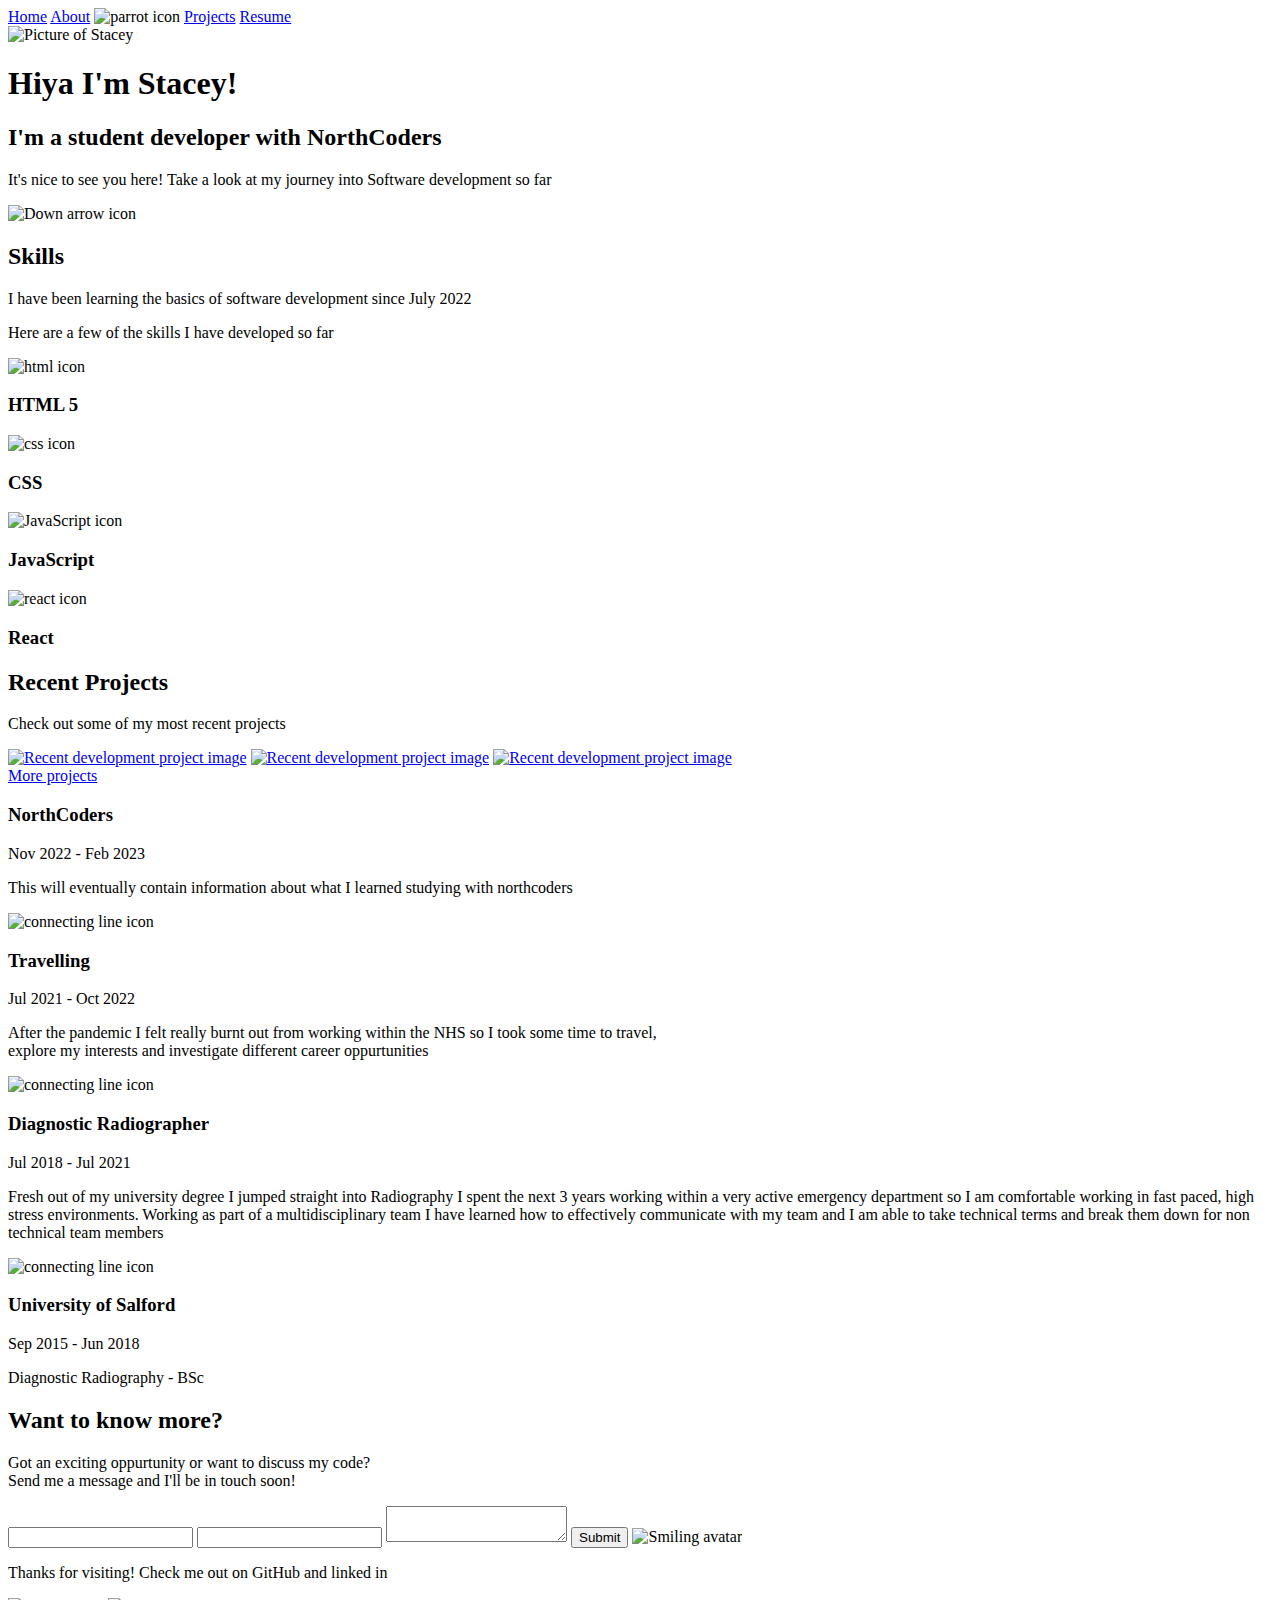
==== index.html @ ffc69628 "Initial commit" ====
<!DOCTYPE html>
<html lang="en" >
    <head>
        <meta charset="utf-8">
        <link rel="stylesheet" href="styles.css">
        <title>Stacey C Parratt</title>
    </head>
    <body>
        <nav>
            <a href="index.html">Home</a>
            <a href="about.html">About</a>
            <img src="" alt="parrot icon">
            <a href="projects.html">Projects</a>
            <a href="resume.html">Resume</a>
        </nav>
        <div class="stacey__container">
            <img src="" alt="Picture of Stacey">
            <h1>Hiya I'm Stacey!</h1>
            <h2>I'm a student developer with NorthCoders</h2>
            <p>It's nice to see you here! Take a look at my journey into Software development so far</p>
            <img src="" alt="Down arrow icon">
        </div>
        <div class="skills__contaiiner">
            <h2>Skills</h2>
            <p>I have been learning the basics of software development since July 2022</p>
            <p>Here are a few of the skills I have developed so far</p>
            <div class="skills-card">
                <img src="" alt="html icon">
                <h3>HTML 5</h3>
                <p></p>
            </div>
            <div class="skills-card">
                <img src="" alt="css icon">
                <h3>CSS</h3>
                <p></p>
            </div>
            <div class="skills-card">
                <img src="" alt="JavaScript icon">
                <h3>JavaScript</h3>
                <p></p>
            </div>
            <div class="skills-card">
                <img src="" alt="react icon">
                <h3>React</h3>
                <p></p>
            </div>
        </div>
        <div class="recent__projects">
            <h2>Recent Projects</h2>
            <p>Check out some of my most recent projects</p>
            <div class="recent__projects--imgs">
                <a href="pokedex.html" target="_blank"><img src="" alt="Recent development project image"></a>
                <a href="newsletter.html" target="_blank"><img src="" alt="Recent development project image"></a>
                <a href="wordle.html" target="_blank"><img src="" alt="Recent development project image"></a>
            </div>
            <a href="projects.html">More projects</a>
        </div>
        <div class="experience__container">
            <div class="experience__info">
                <h3>NorthCoders</h3>
                <p class="experience__date">Nov 2022 - Feb 2023</p>
                <p>This will eventually contain information about what I learned studying with northcoders</p>
            </div>
            <img src="" alt="connecting line icon">
            <div class="experience__info">
                <h3>Travelling</h3>
                <p class="experience__date">Jul 2021 - Oct 2022</p>
                <p>After the pandemic I felt really burnt out from working within the NHS so I took some time to travel, <br>explore my interests and investigate different career oppurtunities</p>
            </div>
            <img src="" alt="connecting line icon">
            <div class="experience__info">
                <h3>Diagnostic Radiographer</h3>
                <p class="experience__date">Jul 2018 - Jul 2021</p>
                <p>
                    Fresh out of my university degree I jumped straight into Radiography I spent the next 3 years
                     working within a very active emergency department
                     so I am comfortable working in fast paced, high stress environments. 
                    Working as part of a multidisciplinary team I have learned how to effectively communicate
                     with my team and I am able to take technical terms and break them down for non technical team members
                </p>
            </div>
            <img src="" alt="connecting line icon">
            <div class="experience__info">
                <h3>University of Salford</h3>
                <p class="experience__date">Sep 2015 - Jun 2018</p>
                <p>Diagnostic Radiography - BSc</p>
            </div>
        </div>
        <div class="contact-me">
            <form action="/" method="post">
                <h2>Want to know more?</h2>
                <p>Got an exciting oppurtunity or want to discuss my code?<br> Send me a message and I'll be in touch soon!</p>
                <input type="text">
                <input type="text">
                <textarea></textarea>
                <button type="submit">Submit</button>
                <img src="" alt="Smiling avatar">
            </form>
        </div>
        <footer>
            <p>Thanks for visiting! Check me out on GitHub and linked in</p>
            <a href="" target="_blank"><img src="" alt="GitHub icon"></a>
            <a href="" target="_blank"><img src="" alt="linkedIn icon"></a>
        </footer>
    </body>
</html>
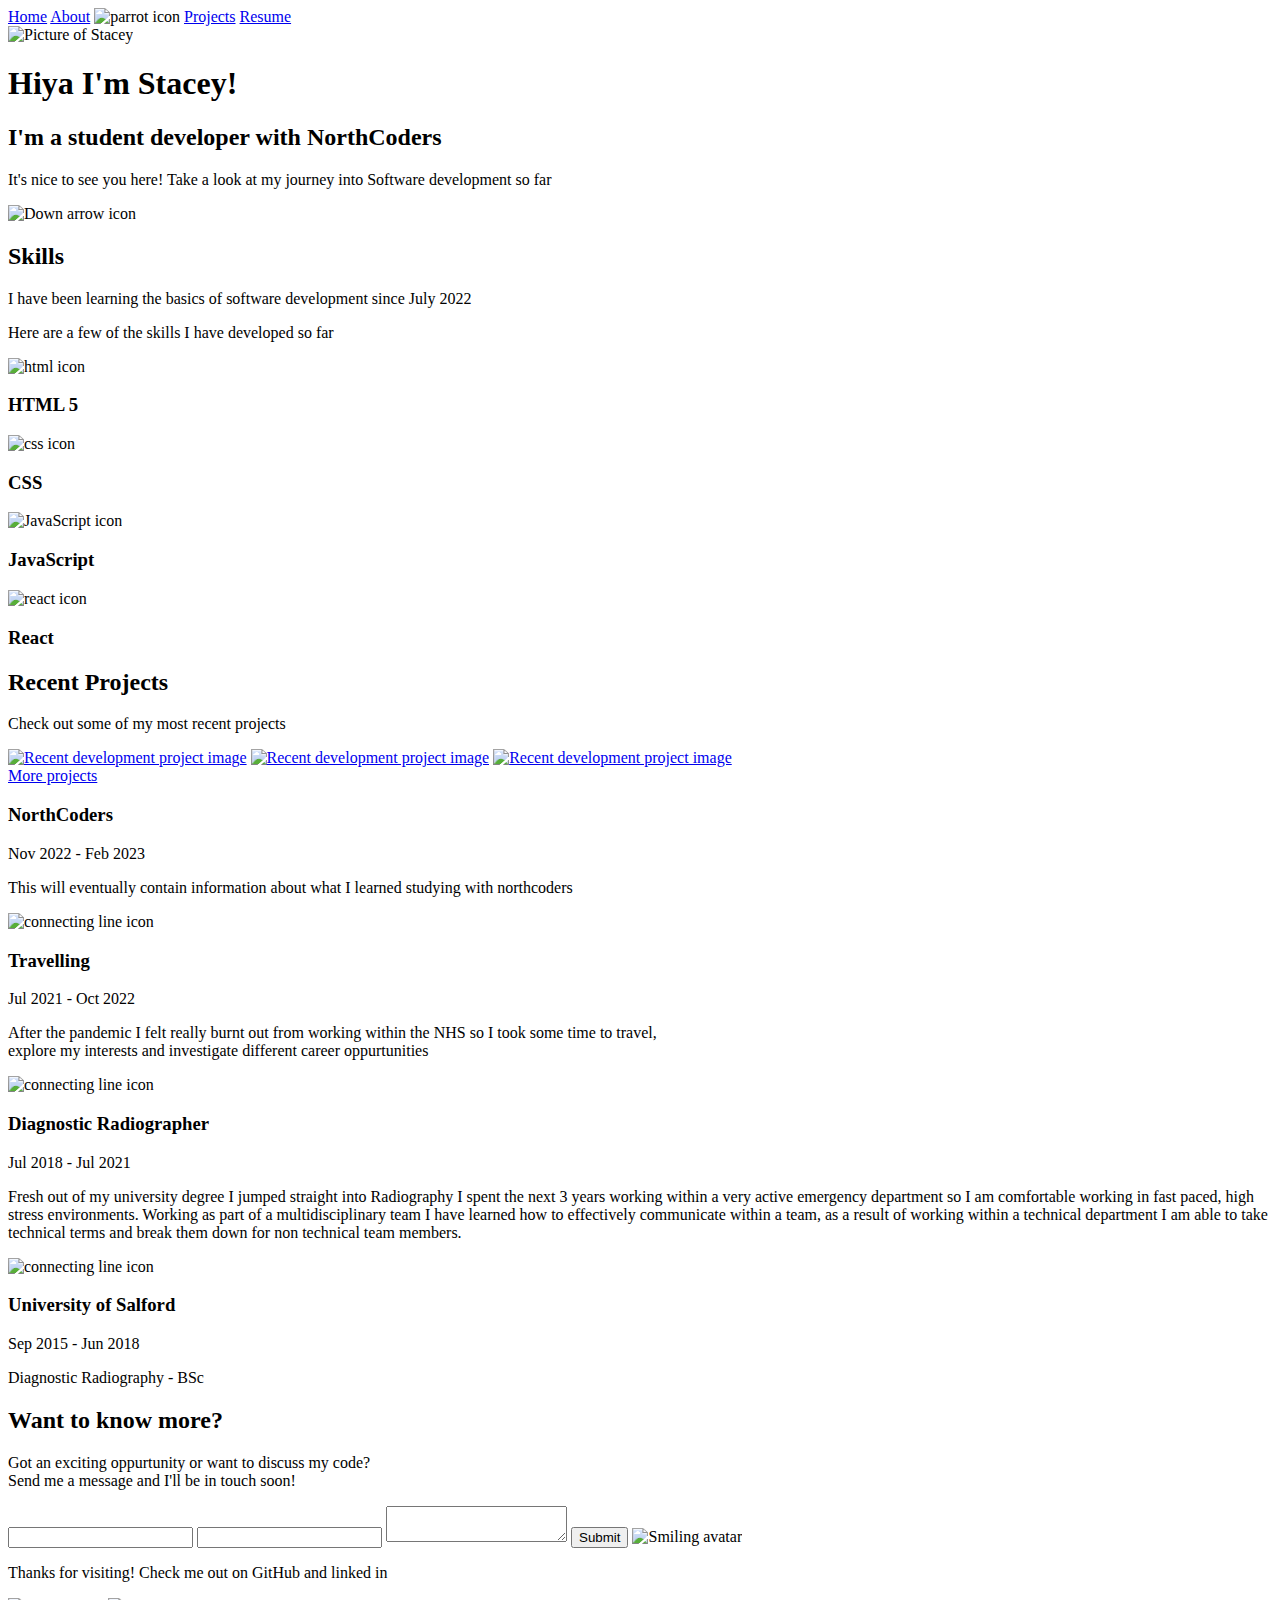
==== commit e846d6ca: "HTML boilerplate code added to all internal html links" ====
--- a/index.html
+++ b/index.html
@@ -1,5 +1,5 @@
 <!DOCTYPE html>
-<html lang="en" >
+<html lang="en" dir="ltr">
     <head>
         <meta charset="utf-8">
         <link rel="stylesheet" href="styles.css">
@@ -76,7 +76,8 @@
                      working within a very active emergency department
                      so I am comfortable working in fast paced, high stress environments. 
                     Working as part of a multidisciplinary team I have learned how to effectively communicate
-                     with my team and I am able to take technical terms and break them down for non technical team members
+                     within a team, as a result of working within a technical department I am able to take technical terms 
+                     and break them down for non technical team members.
                 </p>
             </div>
             <img src="" alt="connecting line icon">
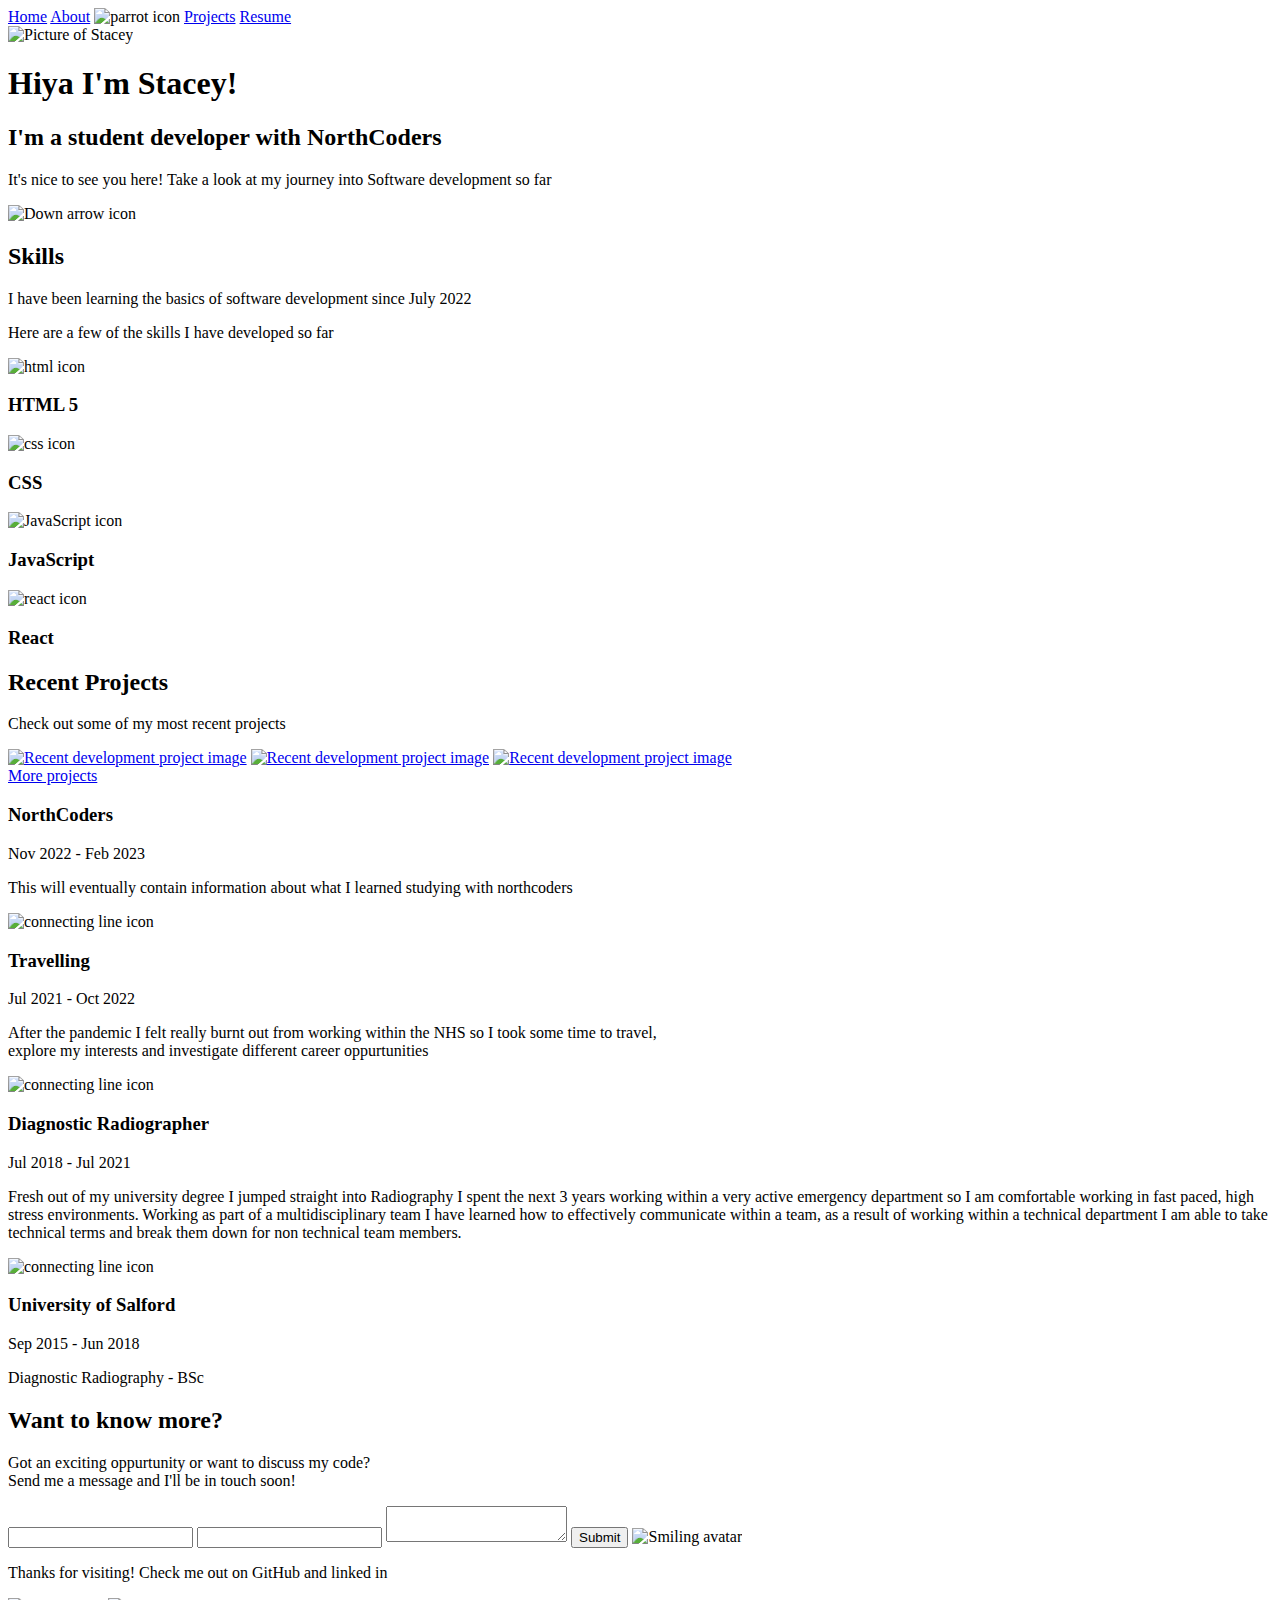
==== commit edcf856d: "Update footer link href" ====
--- a/index.html
+++ b/index.html
@@ -100,8 +100,8 @@
         </div>
         <footer>
             <p>Thanks for visiting! Check me out on GitHub and linked in</p>
-            <a href="" target="_blank"><img src="" alt="GitHub icon"></a>
-            <a href="" target="_blank"><img src="" alt="linkedIn icon"></a>
+            <a href="https://github.com/StaceyCP" target="_blank"><img src="" alt="GitHub icon"></a>
+            <a href="https://www.linkedin.com/in/stacey-parratt/" target="_blank"><img src="" alt="linkedIn icon"></a>
         </footer>
     </body>
 </html>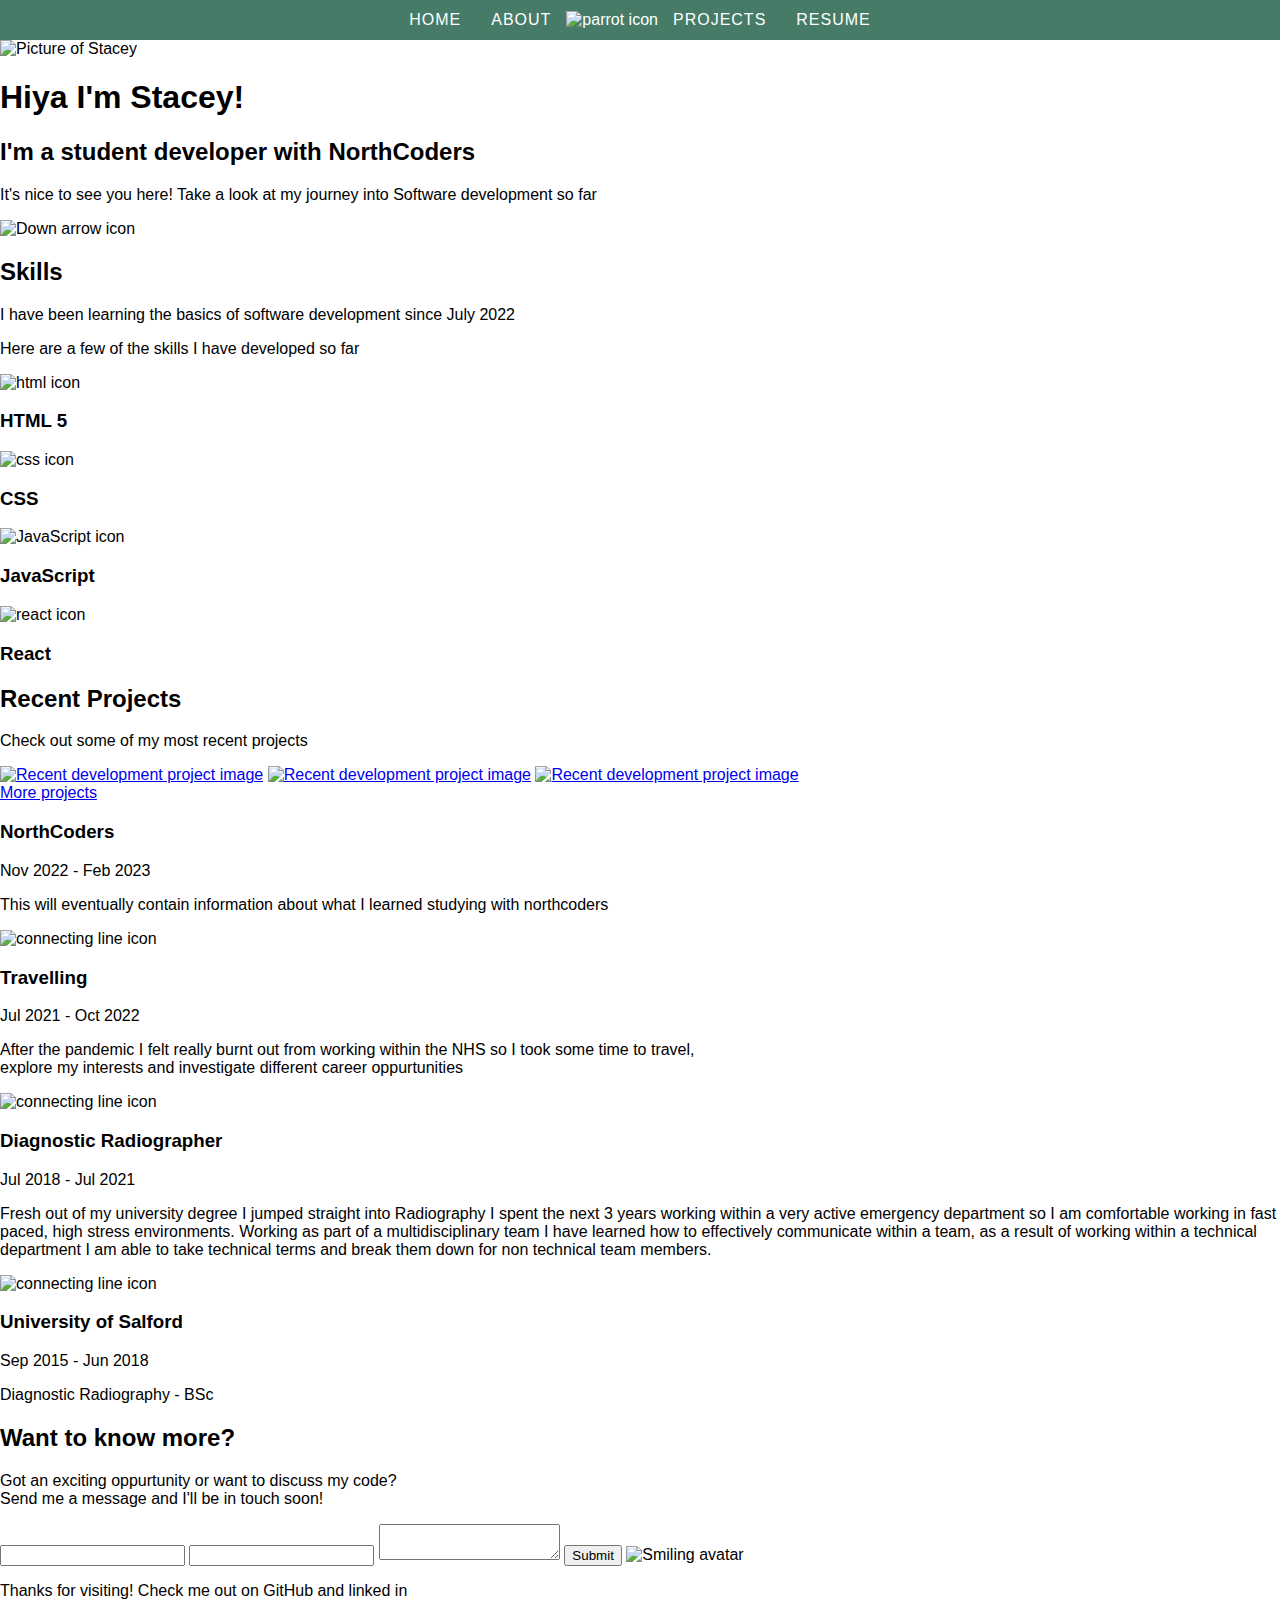
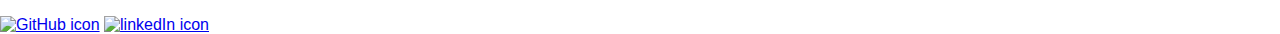
==== commit dab2cae4: "Add navigation styling" ====
--- a/index.html
+++ b/index.html
@@ -6,12 +6,12 @@
         <title>Stacey C Parratt</title>
     </head>
     <body>
-        <nav>
-            <a href="index.html">Home</a>
-            <a href="about.html">About</a>
-            <img src="" alt="parrot icon">
-            <a href="projects.html">Projects</a>
-            <a href="resume.html">Resume</a>
+        <nav class="navigation">
+            <a href="index.html" class="navigation__link">Home</a>
+            <a href="about.html" class="navigation__link">About</a>
+            <img src="" alt="parrot icon" class="navigation__logo">
+            <a href="projects.html" class="navigation__link">Projects</a>
+            <a href="resume.html" class="navigation__link">Resume</a>
         </nav>
         <div class="stacey__container">
             <img src="" alt="Picture of Stacey">
--- a/styles.css
+++ b/styles.css
@@ -0,0 +1,30 @@
+body {
+    font-family: Arial, Helvetica, sans-serif, sans-serif;
+    margin: 0px;
+    padding: 0px;
+}
+
+.navigation {
+    align-items: center;
+    background-color: rgba(23, 90, 65, 0.8);
+    color: white;
+    display: flex;
+    height: 40px;
+    justify-content: center;
+}
+
+.navigation__link {
+    color: white;
+    margin: 15px;
+    letter-spacing: 1px;
+    text-decoration: none;
+    text-transform: uppercase;
+}
+
+.navigation__link:visited {
+    color: white;
+}
+
+.navigation__link:hover {
+    transform: scale(1.1);
+}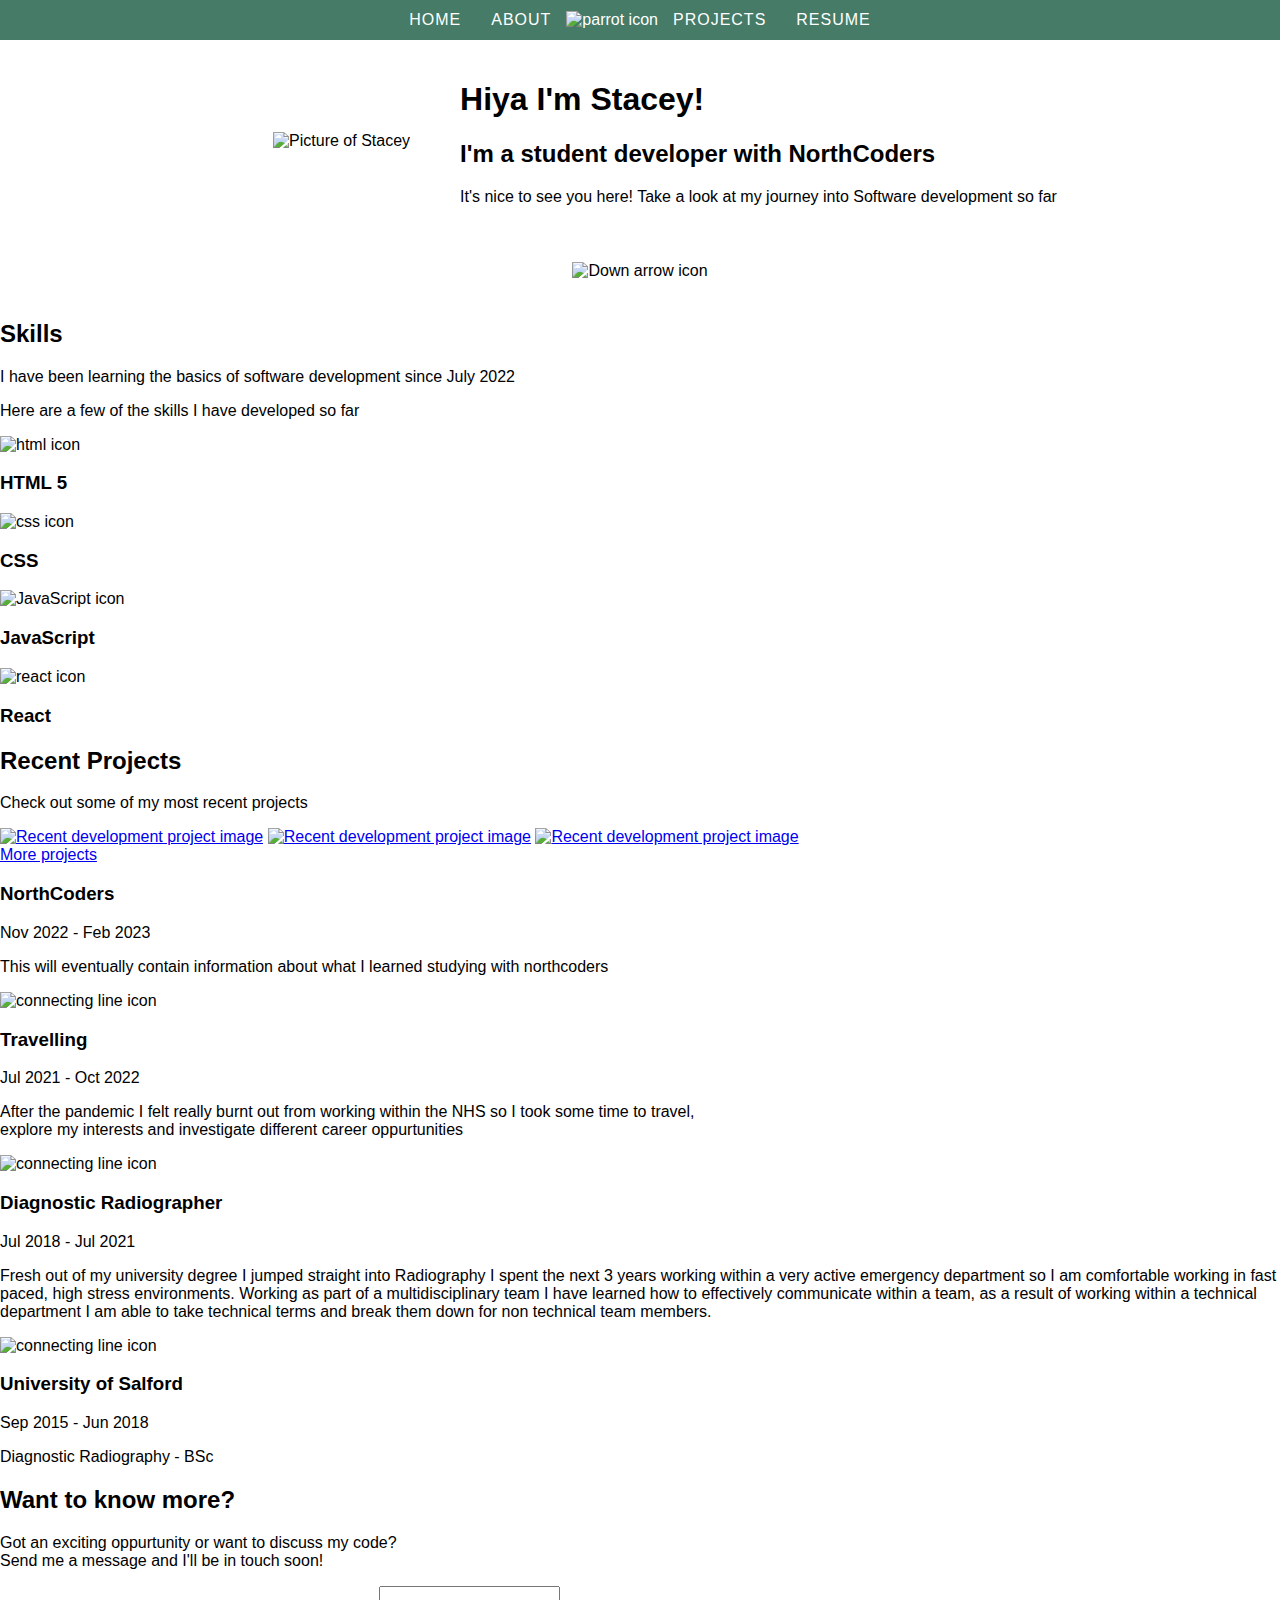
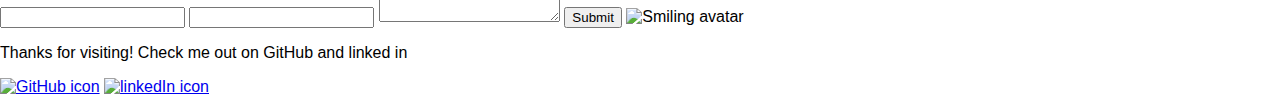
==== commit fa34d27b: "Initial styling of Who am I component" ====
--- a/index.html
+++ b/index.html
@@ -14,11 +14,15 @@
             <a href="resume.html" class="navigation__link">Resume</a>
         </nav>
         <div class="stacey__container">
-            <img src="" alt="Picture of Stacey">
-            <h1>Hiya I'm Stacey!</h1>
-            <h2>I'm a student developer with NorthCoders</h2>
-            <p>It's nice to see you here! Take a look at my journey into Software development so far</p>
-            <img src="" alt="Down arrow icon">
+            <div class="stacey__content">
+                <img src="" alt="Picture of Stacey" class="stacey__content--image">
+                <div class="stacey__content--text">
+                    <h1>Hiya I'm Stacey!</h1>
+                    <h2>I'm a student developer with NorthCoders</h2>
+                    <p>It's nice to see you here! Take a look at my journey into Software development so far</p>
+                </div>
+            </div>
+            <img src="" alt="Down arrow icon" class="stacey__scroll">
         </div>
         <div class="skills__contaiiner">
             <h2>Skills</h2>
--- a/styles.css
+++ b/styles.css
@@ -3,6 +3,8 @@
     margin: 0px;
     padding: 0px;
 }
+
+/* Navigation */
 
 .navigation {
     align-items: center;
@@ -27,4 +29,34 @@
 
 .navigation__link:hover {
     transform: scale(1.1);
-}+}
+
+/* Stacey */
+
+.stacey__container {
+    display: flex;
+    flex-direction: column;
+}
+
+.stacey__content {
+    align-items: center;
+    display: flex;
+    justify-content: center;
+    margin: 20px auto;
+}
+
+.stacey__content--image {
+    margin: 50px;
+}
+
+.stacey__scroll {
+    animation: bounce 3s ease infinite;
+    cursor: pointer;
+    margin: 20px auto;
+}
+
+@keyframes bounce {
+    0%, 20%, 50%, 80%, 100% {transform: translateY(0);}
+    40% {transform: translateY(-15px);}
+    60% {transform: translateY(-10px);}
+}
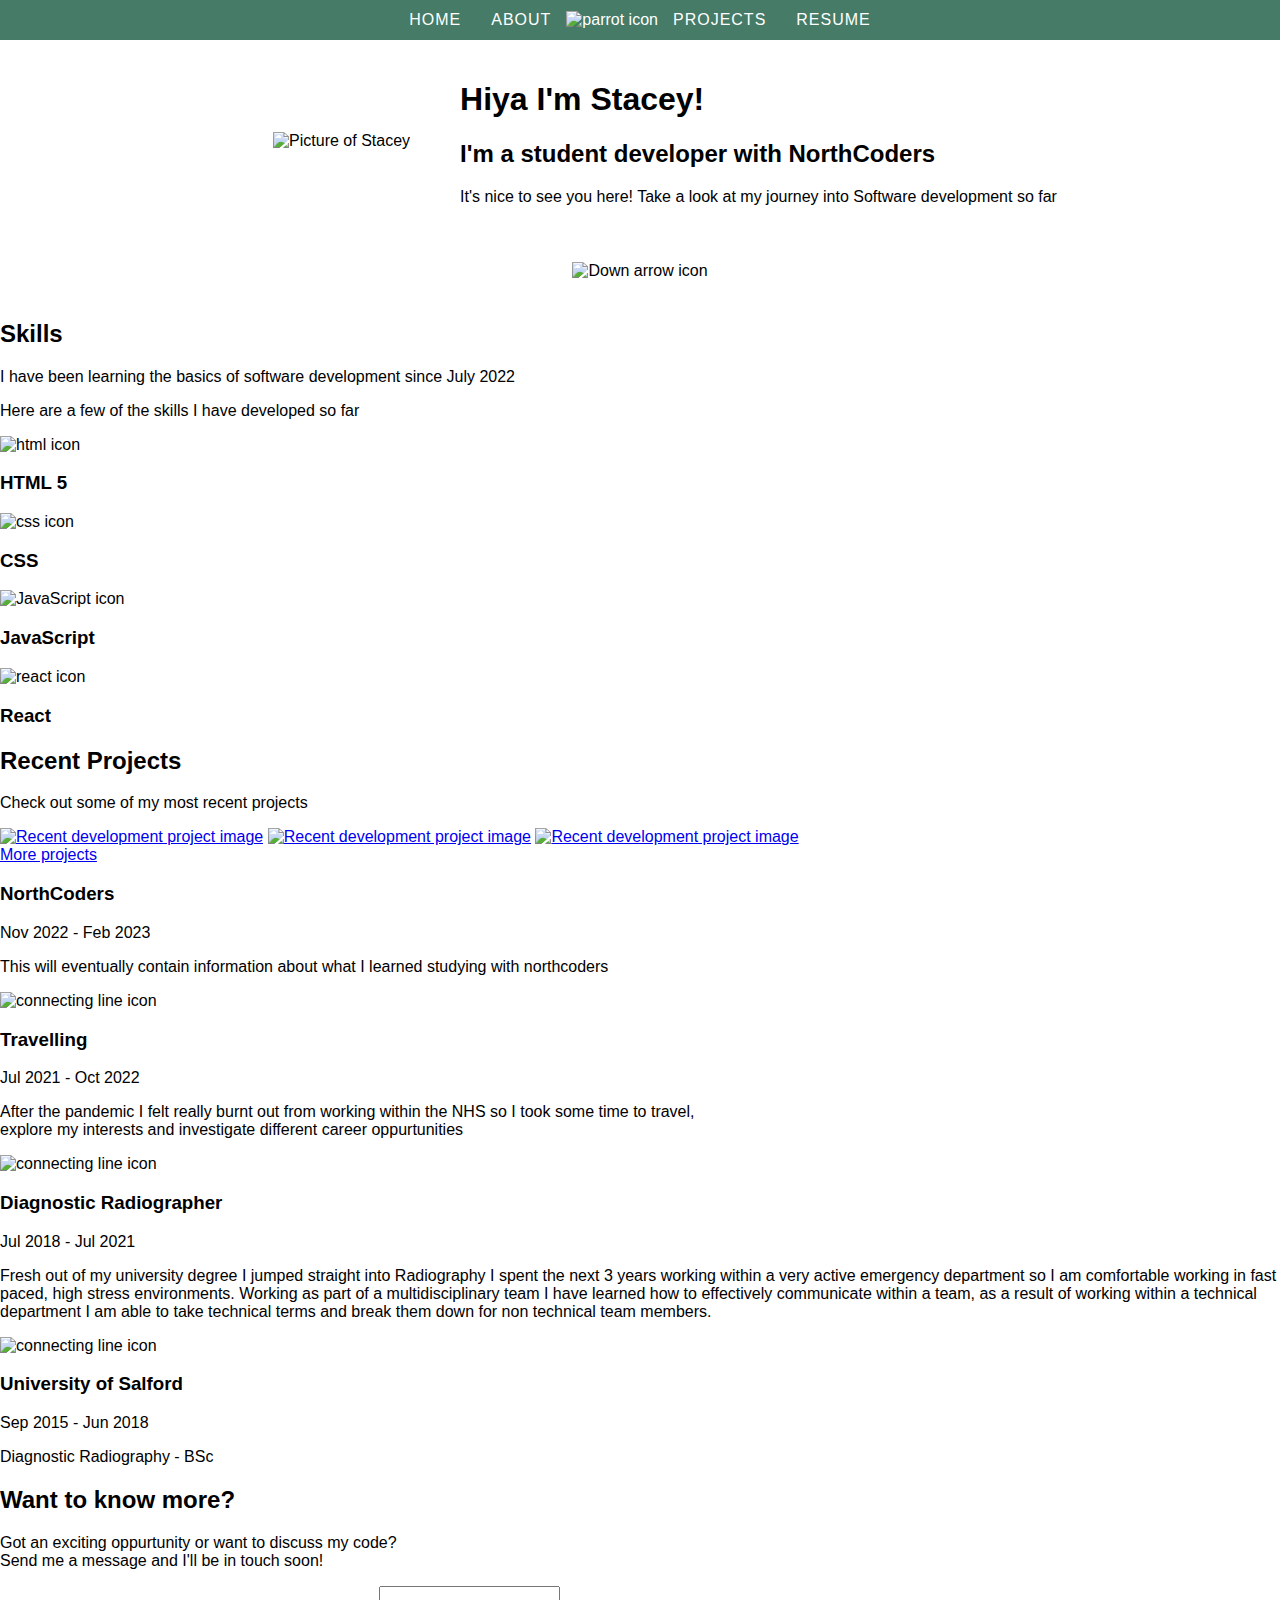
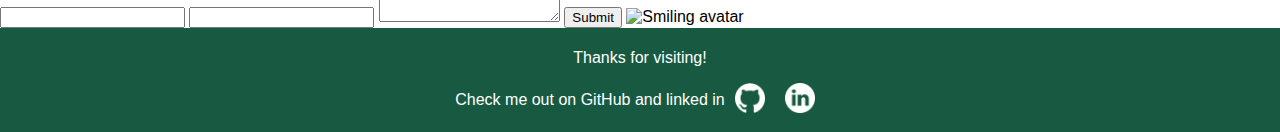
==== commit 7d4f7a21: "Add basic footer styling" ====
--- a/index.html
+++ b/index.html
@@ -103,9 +103,12 @@
             </form>
         </div>
         <footer>
-            <p>Thanks for visiting! Check me out on GitHub and linked in</p>
-            <a href="https://github.com/StaceyCP" target="_blank"><img src="" alt="GitHub icon"></a>
-            <a href="https://www.linkedin.com/in/stacey-parratt/" target="_blank"><img src="" alt="linkedIn icon"></a>
+            <p>Thanks for visiting!</p>
+            <div class="socials">
+                <p>Check me out on GitHub and linked in</p>
+                <a href="https://github.com/StaceyCP" target="_blank"><img src="img/github.png" alt="GitHub icon"></a>
+                <a href="https://www.linkedin.com/in/stacey-parratt/" target="_blank"><img src="img/linkedin.png" alt="linkedIn icon"></a>
+            </div>
         </footer>
     </body>
 </html>--- a/styles.css
+++ b/styles.css
@@ -60,3 +60,26 @@
     40% {transform: translateY(-15px);}
     60% {transform: translateY(-10px);}
 }
+
+footer {
+    align-items: center;
+    background-color: rgb(23, 90, 65);
+    color: white;
+    display: flex;
+    flex-direction: column;
+    justify-content: center;
+    padding: 5px;
+    text-align: center;
+}
+
+.socials {
+    align-items: center;
+    display: flex;
+    margin-top: -10px;
+}
+
+.socials img {
+    height: 30px;
+    margin: 10px;
+    width: 30px;
+}
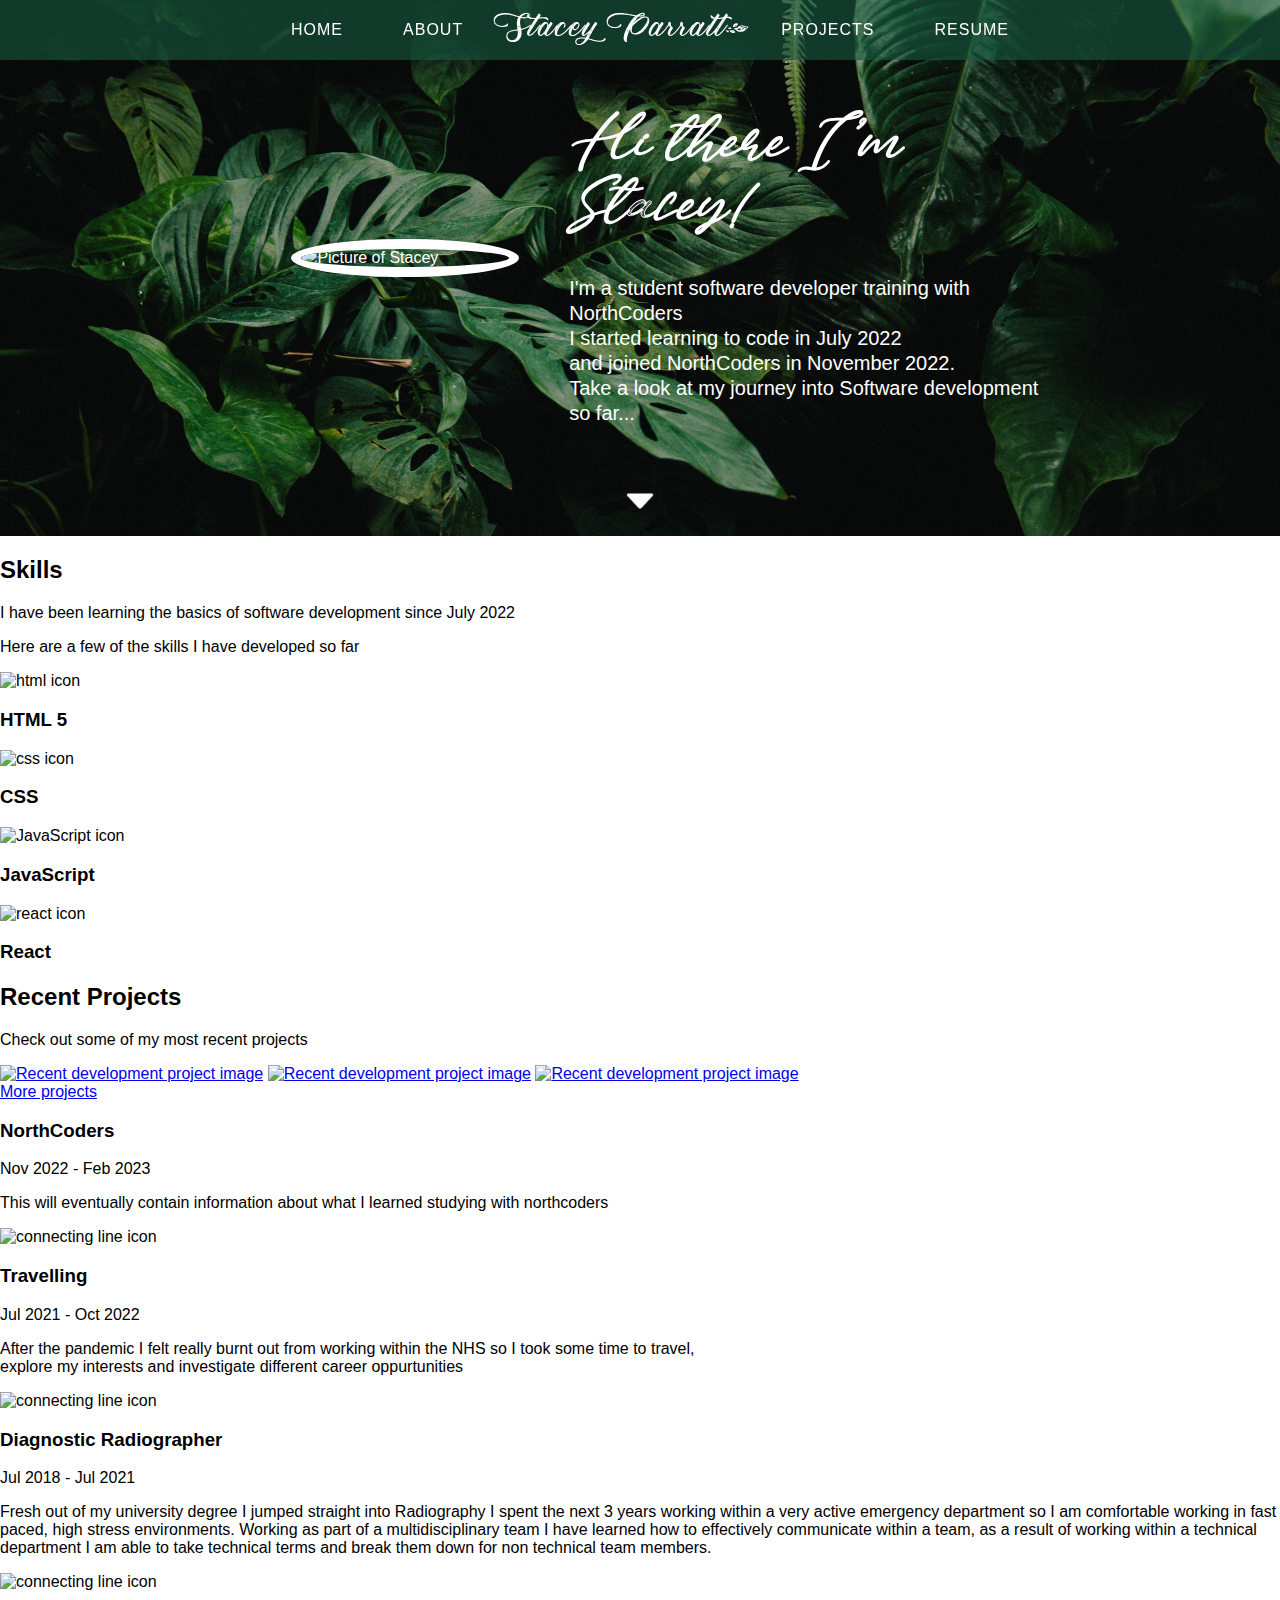
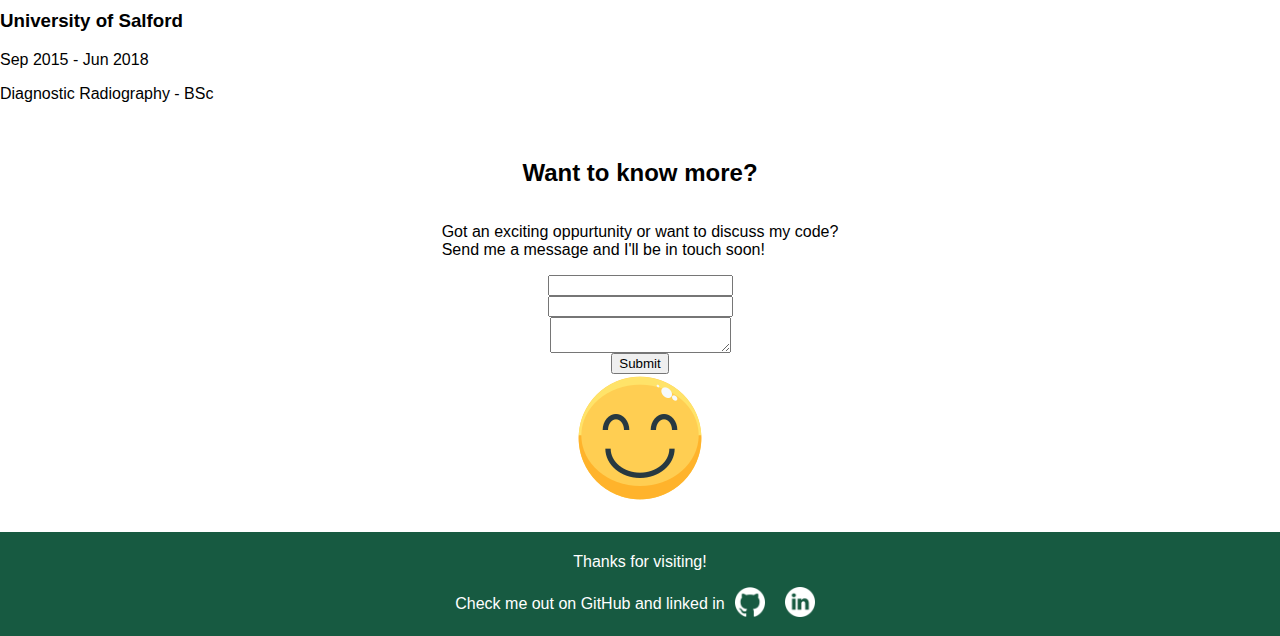
==== commit 0618cd1e: "Style nav bar and Stacey container" ====
--- a/index.html
+++ b/index.html
@@ -2,27 +2,31 @@
 <html lang="en" dir="ltr">
     <head>
         <meta charset="utf-8">
+        <meta name="viewport" content="width=device-width, initial-scale=1.0">
         <link rel="stylesheet" href="styles.css">
         <title>Stacey C Parratt</title>
     </head>
     <body>
+        <!-- ')' following Stacey Parratt is for font stylistic purposes -->
         <nav class="navigation">
             <a href="index.html" class="navigation__link">Home</a>
             <a href="about.html" class="navigation__link">About</a>
-            <img src="" alt="parrot icon" class="navigation__logo">
+            <p>Stacey Parratt)</p>
             <a href="projects.html" class="navigation__link">Projects</a>
             <a href="resume.html" class="navigation__link">Resume</a>
         </nav>
         <div class="stacey__container">
             <div class="stacey__content">
-                <img src="" alt="Picture of Stacey" class="stacey__content--image">
+                <img src="https://media-exp1.licdn.com/dms/image/C4D03AQEd75deFAxtpA/profile-displayphoto-shrink_800_800/0/1660580673853?e=1674691200&v=beta&t=Mabrjf1MKUeKI4cR3ftb1ZhEVVnJ9gRIa7lLZUNCfN4" alt="Picture of Stacey" class="stacey__content--image">
                 <div class="stacey__content--text">
-                    <h1>Hiya I'm Stacey!</h1>
-                    <h2>I'm a student developer with NorthCoders</h2>
-                    <p>It's nice to see you here! Take a look at my journey into Software development so far</p>
+                    <h1>Hi there I'm Stacey!</h1>
+                    <p>I'm a student software developer training with NorthCoders<br>
+                        I started learning to code in July 2022<br>
+                        and joined NorthCoders in November 2022.<br>
+                        Take a look at my journey into Software development so far...</p>
                 </div>
             </div>
-            <img src="" alt="Down arrow icon" class="stacey__scroll">
+            <img src="img/down.png" alt="Down arrow icon" class="stacey__scroll">
         </div>
         <div class="skills__contaiiner">
             <h2>Skills</h2>
@@ -96,10 +100,10 @@
                 <h2>Want to know more?</h2>
                 <p>Got an exciting oppurtunity or want to discuss my code?<br> Send me a message and I'll be in touch soon!</p>
                 <input type="text">
-                <input type="text">
+                <input type="email">
                 <textarea></textarea>
                 <button type="submit">Submit</button>
-                <img src="" alt="Smiling avatar">
+                <img src="img/smile.png" alt="Smiling avatar">
             </form>
         </div>
         <footer>
--- a/styles.css
+++ b/styles.css
@@ -1,3 +1,13 @@
+@font-face {
+    font-family: "monterey-bird";
+    src: url(fonts/monterey-bird/Monterey\ Bird\ -\ Personal\ Use.otf);
+}
+
+@font-face {
+    font-family: "bellamy";
+    src: url(fonts/free-bellany-modern-script-font-AV-Type-170420/Bellany.otf);
+}
+
 body {
     font-family: Arial, Helvetica, sans-serif, sans-serif;
     margin: 0px;
@@ -8,16 +18,26 @@
 
 .navigation {
     align-items: center;
-    background-color: rgba(23, 90, 65, 0.8);
+    background-color: rgba(23, 90, 65, 0.6);
     color: white;
     display: flex;
     height: 40px;
     justify-content: center;
+    padding: 10px;
+    position: fixed;
+    top: 0px;
+    width: 100%;
+}
+
+.navigation p {
+    font-family: "monterey-bird";
+    font-size: 35px;
+    letter-spacing: 1px;
 }
 
 .navigation__link {
     color: white;
-    margin: 15px;
+    margin: 30px;
     letter-spacing: 1px;
     text-decoration: none;
     text-transform: uppercase;
@@ -34,8 +54,15 @@
 /* Stacey */
 
 .stacey__container {
+    color: white;
     display: flex;
     flex-direction: column;
+    background-color: seagreen;
+    background-image: url(img/mike-van-den-bos-TCh1_-nl0jI-unsplash.jpg);
+    background-position: center;
+    background-repeat: no-repeat;
+    background-size: cover;
+    padding-top: 50px;
 }
 
 .stacey__content {
@@ -45,14 +72,30 @@
     margin: 20px auto;
 }
 
+.stacey__content--text h1 {
+    font-family: "bellamy";
+    font-size: 60px;
+    font-style: italic;
+}
+
+.stacey__content--text p {
+    font-size: 20px;
+    line-height: 25px;
+}
+
 .stacey__content--image {
+    border: 10px solid white;
+    border-radius: 50%;
+    height: 30%;
     margin: 50px;
+    width: 30%;
 }
 
 .stacey__scroll {
     animation: bounce 3s ease infinite;
     cursor: pointer;
     margin: 20px auto;
+    height: 30px;
 }
 
 @keyframes bounce {
@@ -60,6 +103,22 @@
     40% {transform: translateY(-15px);}
     60% {transform: translateY(-10px);}
 }
+
+
+/* Contact Form */
+
+.contact-me {
+    padding: 20px;
+    margin: 10px;
+}
+
+.contact-me form{
+    align-items: center;
+    display: flex;
+    flex-direction: column;
+}
+
+/* Footer */
 
 footer {
     align-items: center;
